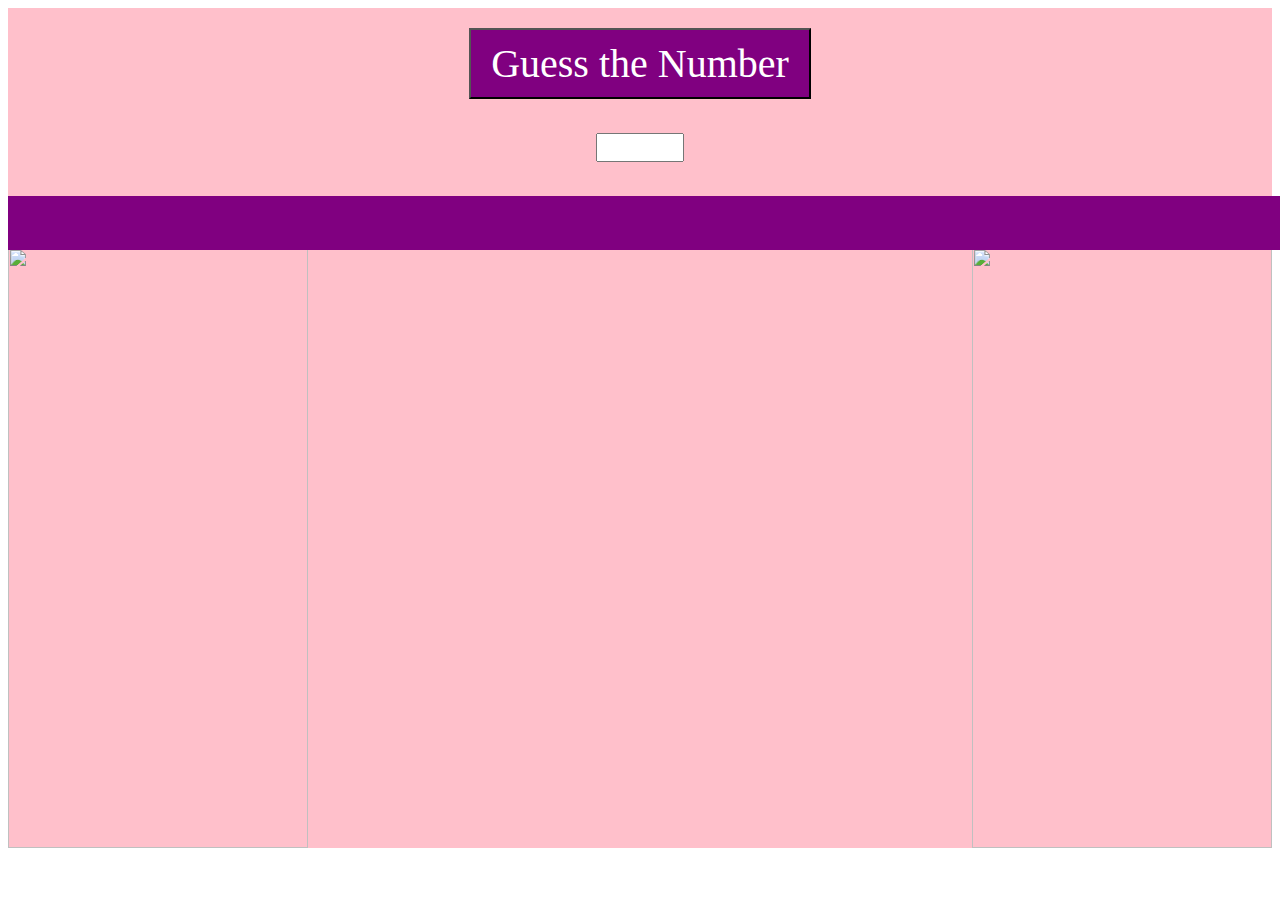
==== firstgame.html @ f7a7c5b5 "Create firstgame.html" ====
<!DOCTYPE html>
<html>
<head>
<title>Play Now! 
</title>
<link rel="stylesheet" type="text/css" href="/Users/alinegs17/Desktop/text.css">
<style type="text/css">
img {
    display: block;
    margin: 0 auto;
}
button {
    display: block;
    margin: 0 auto;
}
input {
    display: block;
    margin: 0 auto;
    width: 80px;
    font-size: 20px;
}
div.top-bar {
    padding-top: 20px;
}
div.center {
    padding:10px
}
</style>
</head>
<body>
<div class="top-bar" style="background-color: pink; height: 200px; width:100%; position:relative;">

<button onclick="startGame()" style="background-color: purple; font-family:Garamond; font-size: 40px; color: white; padding:10px 20px; height:55; width:85;" >Guess the Number</button>
<p id="intro" style="font-size: 34px; text-align: center; "</p>

<input type="text" name="txt" id="numberGuess" onchange="getUserGuess()">

<div class="center" style="background-color:purple; width: 100%;">
<p id="output" style="background-color:purple; color: white; text-align: center; font-size: 34px;">

</p>
</div>
</div>

<div class="center" style="background-color: purple;"></div>

<div style="width: 100%; overflow: hidden; background-color: pink;">

    <div class="side-1" style="background-color: pink; float: left; width: 300px;">
    <center><img src="https://s-media-cache-ak0.pinimg.com/736x/86/d6/41/86d641fd767e458386a68bdbda187c0a.jpg" width="300px" height="600px"></img></center>
    </div>
    
    <div class="side-2" style="background-color: pink; float: right; width: 300px;">
    <center><img src="https://s-media-cache-ak0.pinimg.com/736x/86/d6/41/86d641fd767e458386a68bdbda187c0a.jpg" width="300px" height="600px"></img></center>
    </div>
    
</div>

<script>

var secret_number = -1;
var num_guesses = -1;
var total_score = 0;
var num_games_played = 0;

function startGame() {
    document.getElementById("output").innerHTML = "Guess the number between 0-99";
    secret_number = Math.floor(Math.random() * 100);
    /* window.alert(secret_number); for debugging */
    num_guesses = 0;
}

function getUserGuess() {
    var user_guess = document.getElementById("numberGuess").value;
    if (user_guess === null) {
        document.getElementById("output").innerHTML = "Goodbye!";
    }
    else { 
        /* user guessed a number */
        num_guesses += 1;
        if (user_guess > secret_number) {
            document.getElementById("output").innerHTML = "Guess lower";
        }
        else if (user_guess < secret_number) {
            document.getElementById("output").innerHTML = "Guess higher";
        }
        else { /* user has guessed the secret number */
            num_games_played += 1;
            total_score += num_guesses;
            var average_score = total_score/num_games_played;
            document.getElementById("output").innerHTML = "Congrats you have guessed the number " + secret_number + " in " + num_guesses + " guesses!" + " Your average score in " + num_games_played + " games is " + average_score;      
        }
    } 
}
</script>

</body>
</html>
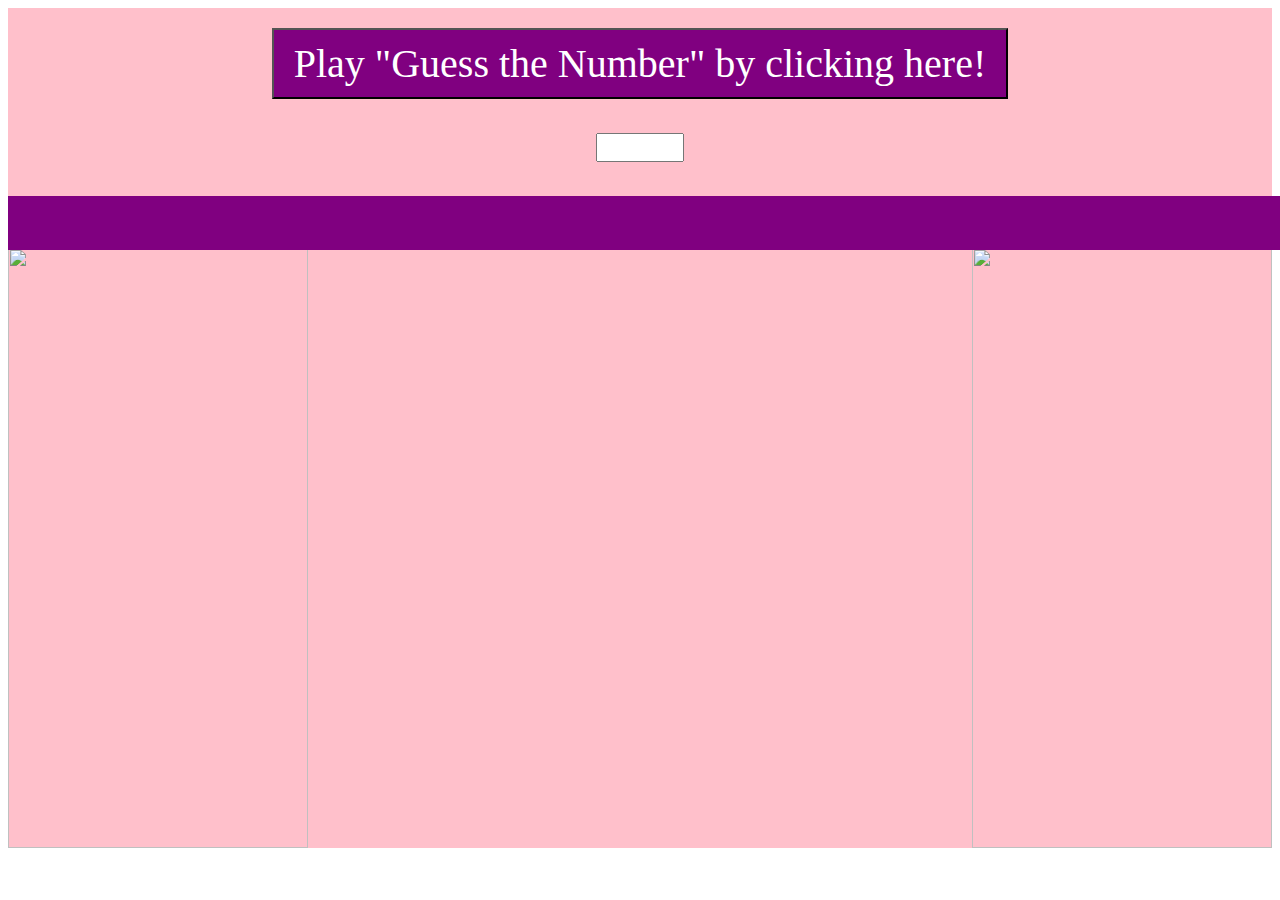
==== commit d422512e: "Update firstgame.html" ====
--- a/firstgame.html
+++ b/firstgame.html
@@ -3,34 +3,12 @@
 <head>
 <title>Play Now! 
 </title>
-<link rel="stylesheet" type="text/css" href="/Users/alinegs17/Desktop/text.css">
-<style type="text/css">
-img {
-    display: block;
-    margin: 0 auto;
-}
-button {
-    display: block;
-    margin: 0 auto;
-}
-input {
-    display: block;
-    margin: 0 auto;
-    width: 80px;
-    font-size: 20px;
-}
-div.top-bar {
-    padding-top: 20px;
-}
-div.center {
-    padding:10px
-}
-</style>
+<link rel="stylesheet" type="text/css" href="firstgame.css">
 </head>
 <body>
 <div class="top-bar" style="background-color: pink; height: 200px; width:100%; position:relative;">
 
-<button onclick="startGame()" style="background-color: purple; font-family:Garamond; font-size: 40px; color: white; padding:10px 20px; height:55; width:85;" >Guess the Number</button>
+<button onclick="startGame()" style="background-color: purple; font-family:Garamond; font-size: 40px; color: white; padding:10px 20px; height:55; width:85;" >Play "Guess the Number" by clicking here!</button>
 <p id="intro" style="font-size: 34px; text-align: center; "</p>
 
 <input type="text" name="txt" id="numberGuess" onchange="getUserGuess()">
@@ -72,24 +50,25 @@
 
 function getUserGuess() {
     var user_guess = document.getElementById("numberGuess").value;
-    if (user_guess === null) {
-        document.getElementById("output").innerHTML = "Goodbye!";
+    if (user_guess <= 0) {
+        document.getElementById("output").innerHTML = "You entered a incorrect value. Guess again";
     }
     else { 
         /* user guessed a number */
         num_guesses += 1;
         if (user_guess > secret_number) {
-            document.getElementById("output").innerHTML = "Guess lower";
+            document.getElementById("output").innerHTML = "Guess lower than " + user_guess;
         }
         else if (user_guess < secret_number) {
-            document.getElementById("output").innerHTML = "Guess higher";
+            document.getElementById("output").innerHTML = "Guess higher than " + user_guess;
         }
         else { /* user has guessed the secret number */
             num_games_played += 1;
             total_score += num_guesses;
             var average_score = total_score/num_games_played;
-            document.getElementById("output").innerHTML = "Congrats you have guessed the number " + secret_number + " in " + num_guesses + " guesses!" + " Your average score in " + num_games_played + " games is " + average_score;      
+            document.getElementById("output").innerHTML = "Congrats you have guessed the number " + secret_number + " in " + num_guesses + " guesses!\n" + " Your average score in " + num_games_played + " games is " + average_score + ".";      
         }
+        document.getElementById("numberGuess").value = " ";
     } 
 }
 </script>
--- a/firstgame.css
+++ b/firstgame.css
@@ -0,0 +1,20 @@
+img {
+    display: block;
+    margin: 0 auto;
+}
+button {
+    display: block;
+    margin: 0 auto;
+}
+input {
+    display: block;
+    margin: 0 auto;
+    width: 80px;
+    font-size: 20px;
+}
+div.top-bar {
+    padding-top: 20px;
+}
+div.center {
+    padding:10px
+}
